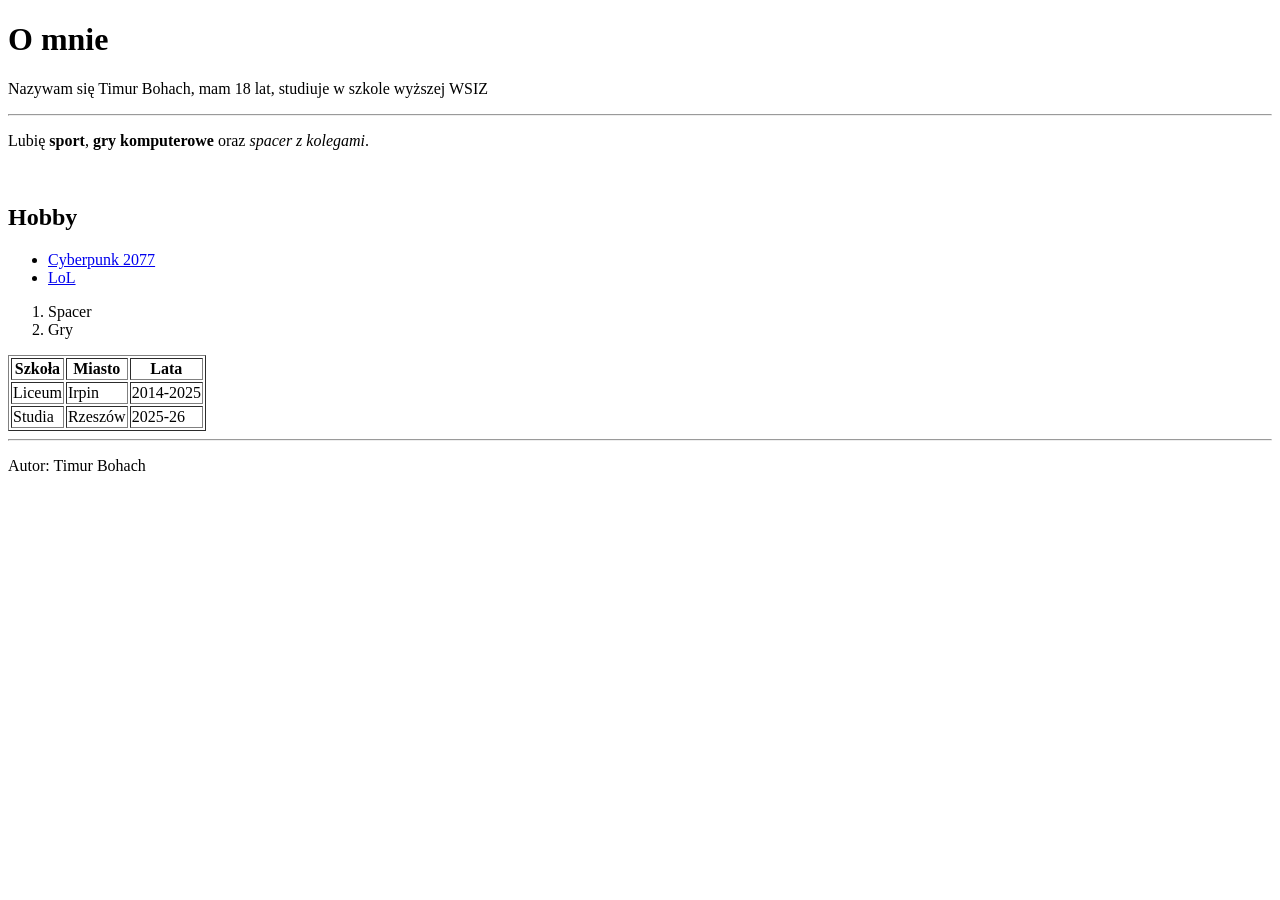
==== lab2/zad1.html @ cace5c46 "lab2" ====
<!DOCTYPE html>
<html lang="pl">
<head>
    <meta charset="UTF-8">
    <title>O mnie</title>
</head>
<body>
    <header>
        <h1>O mnie</h1>
        <nav><p>Nazywam się Timur Bohach, mam 18 lat, studiuje w szkole wyższej WSIZ</p></nav>
    </header>
    <hr>
    <section>
        <p>Lubię <strong>sport</strong>, <strong>gry komputerowe</strong> oraz <em>spacer z kolegami</em>.</p>
        <img src="https://img.freepik.com/darmowe-zdjecie/narzedzia-sportowe_53876-138077.jpg?semt=ais_hybrid&w=740&q=80" alt="">
    </section>
    <section>
        <h2>Hobby</h2>
        <ul>
            <li><a href="https://www.cyberpunk.net/">Cyberpunk 2077</a></li>
            <li><a href="https://www.leagueoflegends.com/">LoL</a></li>
        </ul>
        <ol>
            <li>Spacer</li>
            <li>Gry</li>
        </ol>
    </section>
    <section>
        <table border="1">
            <tr><th>Szkoła</th><th>Miasto</th><th>Lata</th></tr>
            <tr><td>Liceum</td><td>Irpin</td><td>2014-2025</td></tr>
            <tr><td>Studia</td><td>Rzeszów</td><td>2025-26</td></tr>
        </table>
    </section>
    <footer><hr><p>Autor: Timur Bohach</p></footer>
</body>
</html>
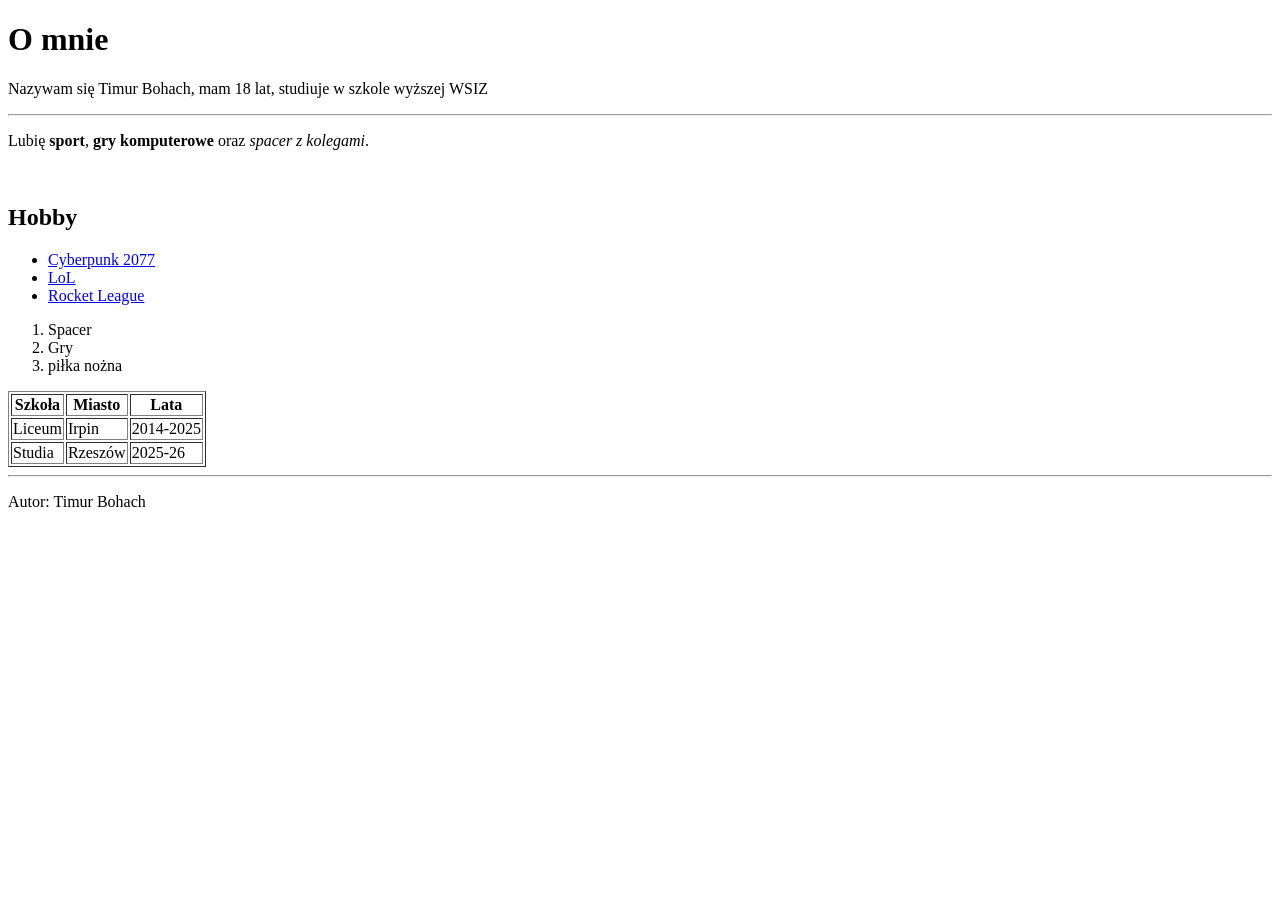
==== commit 2b032a6a: "lab2" ====
--- a/lab2/zad1.html
+++ b/lab2/zad1.html
@@ -19,10 +19,12 @@
         <ul>
             <li><a href="https://www.cyberpunk.net/">Cyberpunk 2077</a></li>
             <li><a href="https://www.leagueoflegends.com/">LoL</a></li>
+            <li><a href="https://www.rocketleague.com/en/">Rocket League</a></li>
         </ul>
         <ol>
             <li>Spacer</li>
             <li>Gry</li>
+            <li>piłka nożna</li>
         </ol>
     </section>
     <section>
